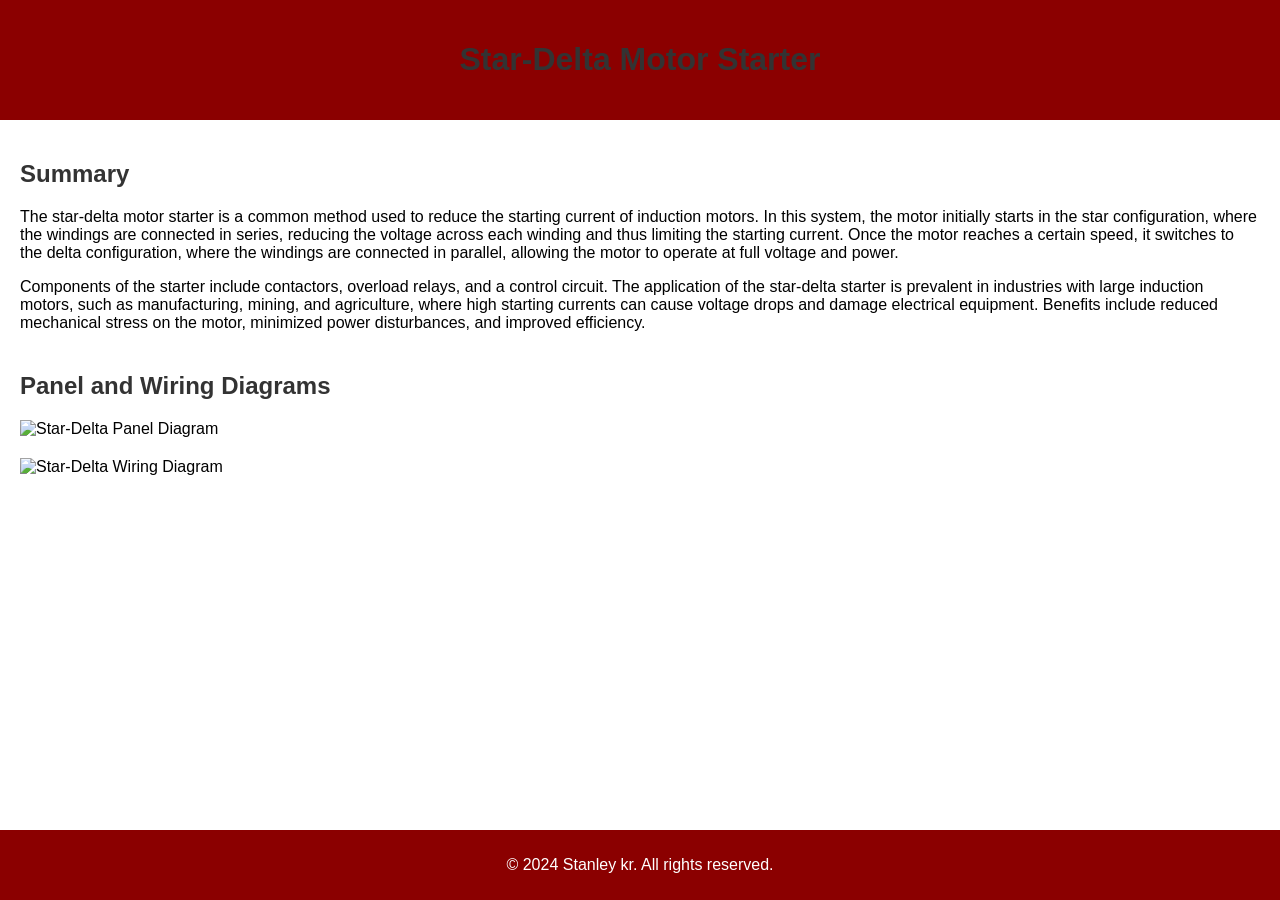
==== index.html @ cb6d5559 "Add files via upload" ====
<!DOCTYPE html>
<html lang="en">
<head>
    <meta charset="UTF-8">
    <meta name="viewport" content="width=device-width, initial-scale=1.0">
    <title>Star-Delta Motor Starter</title>
    <link rel="stylesheet" href="styles.css">
</head>
<body>
    <header>
        <h1>Star-Delta Motor Starter</h1>
    </header>
    <main>
        <section class="summary">
            <h2>Summary</h2>
            <p>The star-delta motor starter is a common method used to reduce the starting current of induction motors. In this system, the motor initially starts in the star configuration, where the windings are connected in series, reducing the voltage across each winding and thus limiting the starting current. Once the motor reaches a certain speed, it switches to the delta configuration, where the windings are connected in parallel, allowing the motor to operate at full voltage and power.</p>
            <p>Components of the starter include contactors, overload relays, and a control circuit. The application of the star-delta starter is prevalent in industries with large induction motors, such as manufacturing, mining, and agriculture, where high starting currents can cause voltage drops and damage electrical equipment. Benefits include reduced mechanical stress on the motor, minimized power disturbances, and improved efficiency.</p>
        </section>
        <section class="diagrams">
            <h2>Panel and Wiring Diagrams</h2>
            <img src="star-delta-panel-diagram.png" alt="Star-Delta Panel Diagram">
            <img src="star-delta-wiring-diagram.png" alt="Star-Delta Wiring Diagram">
        </section>
    </main>
    <footer>
        <p>&copy; 2024 Stanley kr. All rights reserved.</p>
    </footer>
</body>
</html>
---- styles.css ----
/* CSS Styles for Star-Delta Motor Starter webpage */

body {
    font-family: Arial, sans-serif;
    margin: 0;
    padding: 0;
}

header {
    background-color: #8B0000;
    color: #fff;
    text-align: center;
    padding: 20px 0;
}

main {
    padding: 20px;
}

h1, h2 {
    color: #333;
}

.summary {
    margin-bottom: 40px;
}

.diagrams img {
    display: block;
    max-width: 100%;
    margin-bottom: 20px;
}

footer {
    background-color: #8B0000;
    color: #fff;
    text-align: center;
    padding: 10px 0;
    position: fixed;
    width: 100%;
    bottom: 0;
}
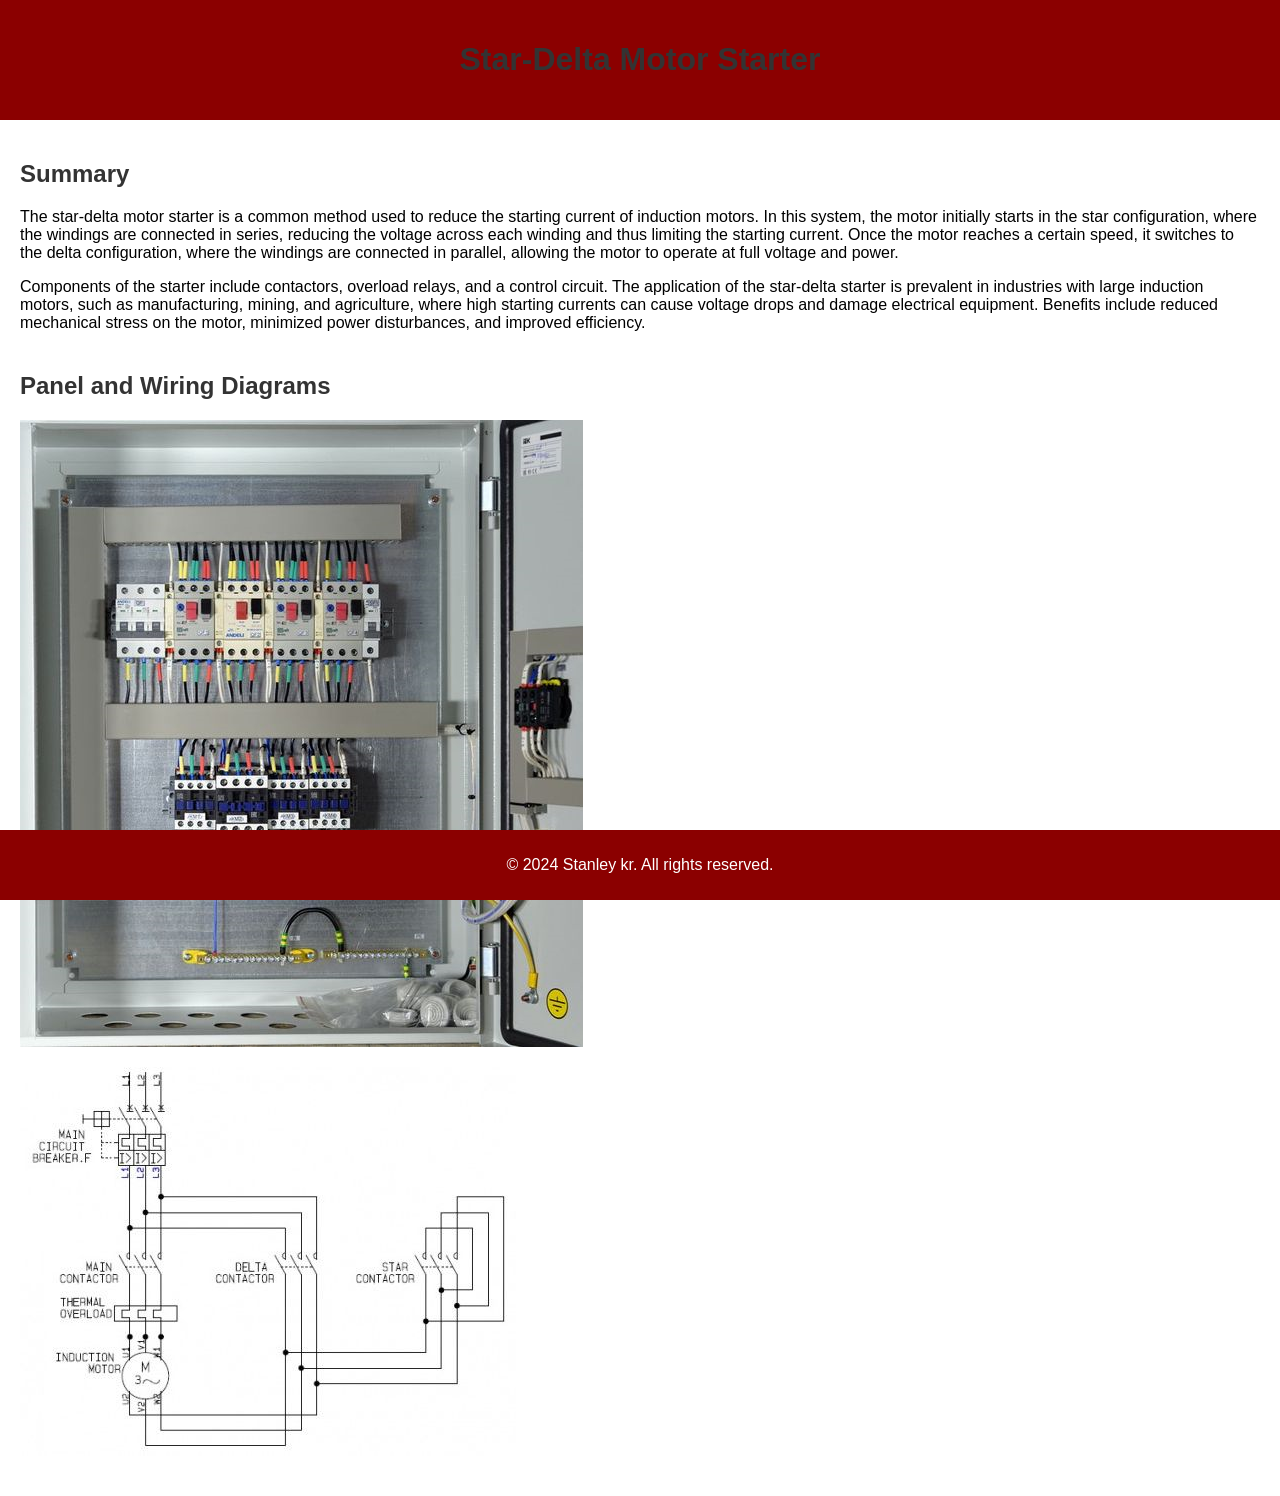
==== commit be8e1f66: "Add files via upload" ====
--- a/index.html
+++ b/index.html
@@ -18,8 +18,8 @@
         </section>
         <section class="diagrams">
             <h2>Panel and Wiring Diagrams</h2>
-            <img src="star-delta-panel-diagram.png" alt="Star-Delta Panel Diagram">
-            <img src="star-delta-wiring-diagram.png" alt="Star-Delta Wiring Diagram">
+            <img src="pn19.png" alt="Star-Delta Panel Diagram">
+            <img src="pn20.png" alt="Star-Delta Wiring Diagram">
         </section>
     </main>
     <footer>
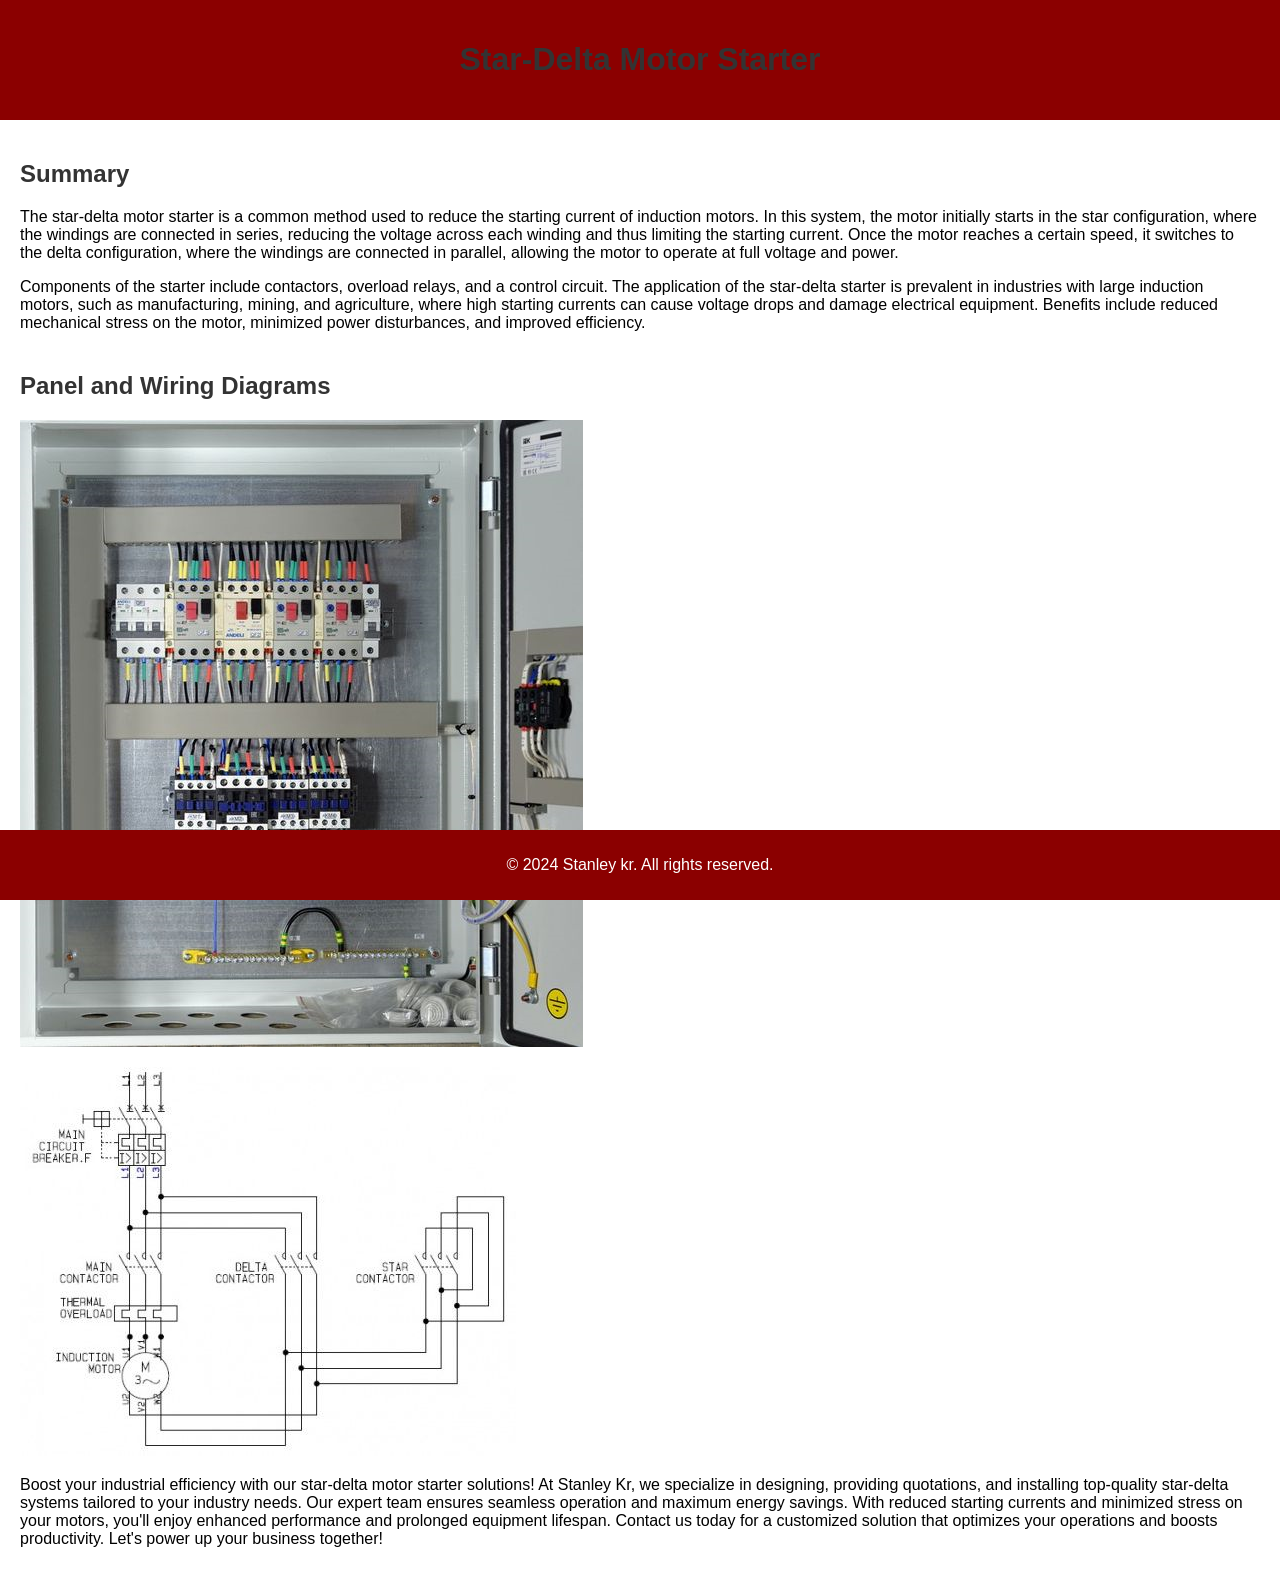
==== commit 18556fe8: "Add files via upload" ====
--- a/index.html
+++ b/index.html
@@ -20,6 +20,7 @@
             <h2>Panel and Wiring Diagrams</h2>
             <img src="pn19.png" alt="Star-Delta Panel Diagram">
             <img src="pn20.png" alt="Star-Delta Wiring Diagram">
+            <p>Boost your industrial efficiency with our star-delta motor starter solutions! At Stanley Kr, we specialize in designing, providing quotations, and installing top-quality star-delta systems tailored to your industry needs. Our expert team ensures seamless operation and maximum energy savings. With reduced starting currents and minimized stress on your motors, you'll enjoy enhanced performance and prolonged equipment lifespan. Contact us today for a customized solution that optimizes your operations and boosts productivity. Let's power up your business together!</p>
         </section>
     </main>
     <footer>
